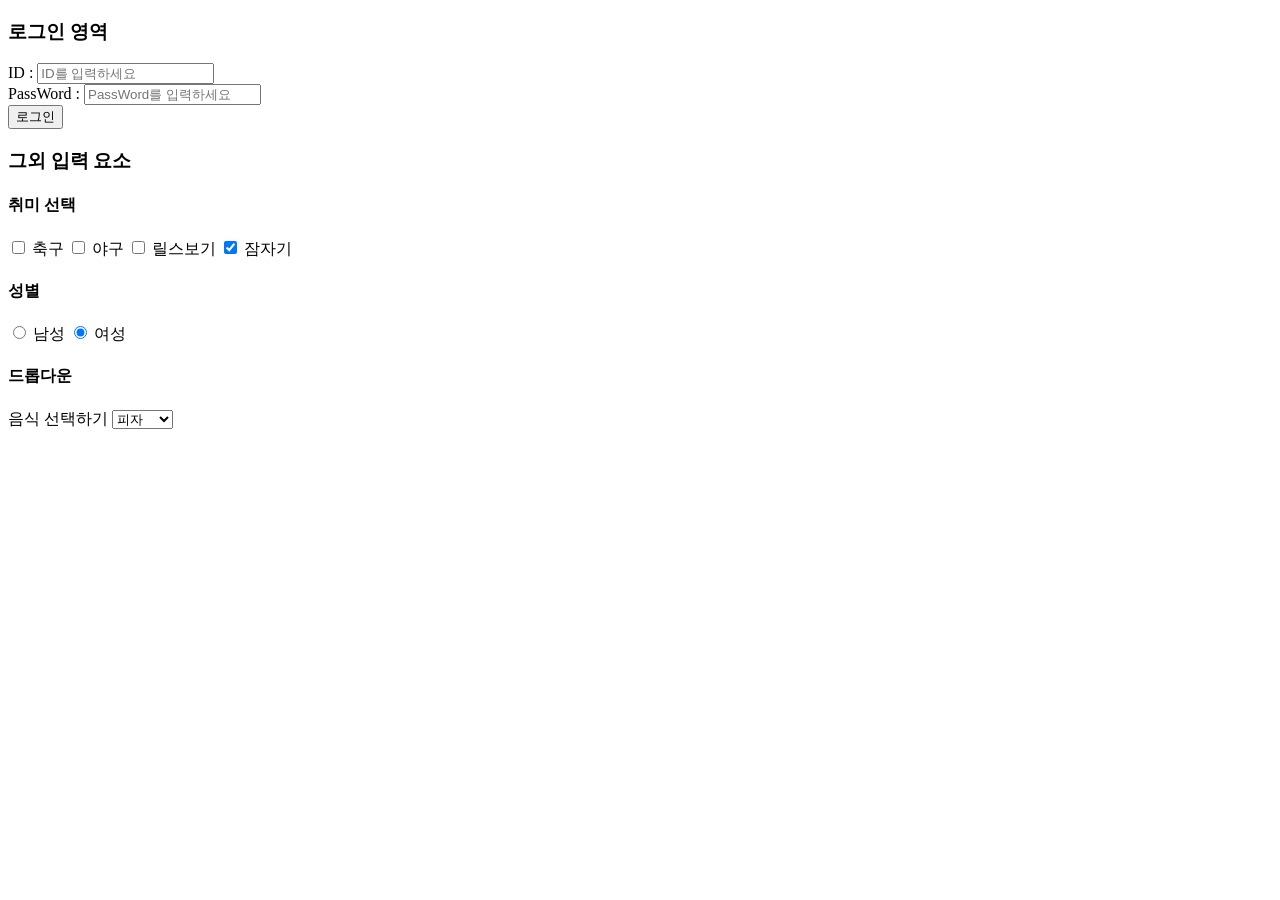
==== form.html @ a4644f14 "feat: Form 요소추가" ====
<!doctype html>
<html lang="en">
    <head>
        <meta charset="UTF-8" />
        <meta name="viewport" content="width=device-width, initial-scale=1.0" />
        <title>입력폼 요소 학습</title>
    </head>
    <body>
        <!-- 다양한 입력 요소  -->
        <h3>로그인 영역</h3>
        <form>
            ID :
            <input
                type="text"
                name="user-id"
                required
                placeholder="ID를 입력하세요"
            />
            <br />
            PassWord :
            <input
                type="password"
                name="user-password"
                required
                placeholder="PassWord를 입력하세요"
            />
            <!-- 제출 버튼 -->
            <div>
                <!-- <input type="submit" /> -->
                <button type="submit">로그인</button>
            </div>
            <h3>그외 입력 요소</h3>
            <!-- 체크박스 -->
            <h4>취미 선택</h4>
            <input id="soccer" type="checkbox" name="hobby" value="soccer" />
            <label for="soccer">축구</label>
            <input
                id="baseball"
                type="checkbox"
                name="hobby"
                value="baseball"
            />
            <label for="baseball">야구</label>
            <input id="reels" type="checkbox" name="hobby" value="reels" />
            <label for="reels">릴스보기</label>
            <input
                id="sleep"
                type="checkbox"
                name="hobby"
                value="sleep"
                checked
            />
            <label for="sleep">잠자기</label>

            <!-- 라디오 버튼 -->
            <h4>성별</h4>
            <input id="male" type="radio" name="gender" value="male" />
            <label for="male">남성</label>

            <input
                id="female"
                type="radio"
                name="gender"
                value="female"
                checked
            />
            <label for="female">여성</label>

            <!-- 드롭다운  -->
            <h4>드롭다운</h4>
            <label for="food">음식 선택하기</label>
            <select name="food" id="food">
                <option value="pizza">피자</option>
                <option value="hamberger">햄버거</option>
                <option value="pasta">파스타</option>
            </select>
        </form>
    </body>
</html>
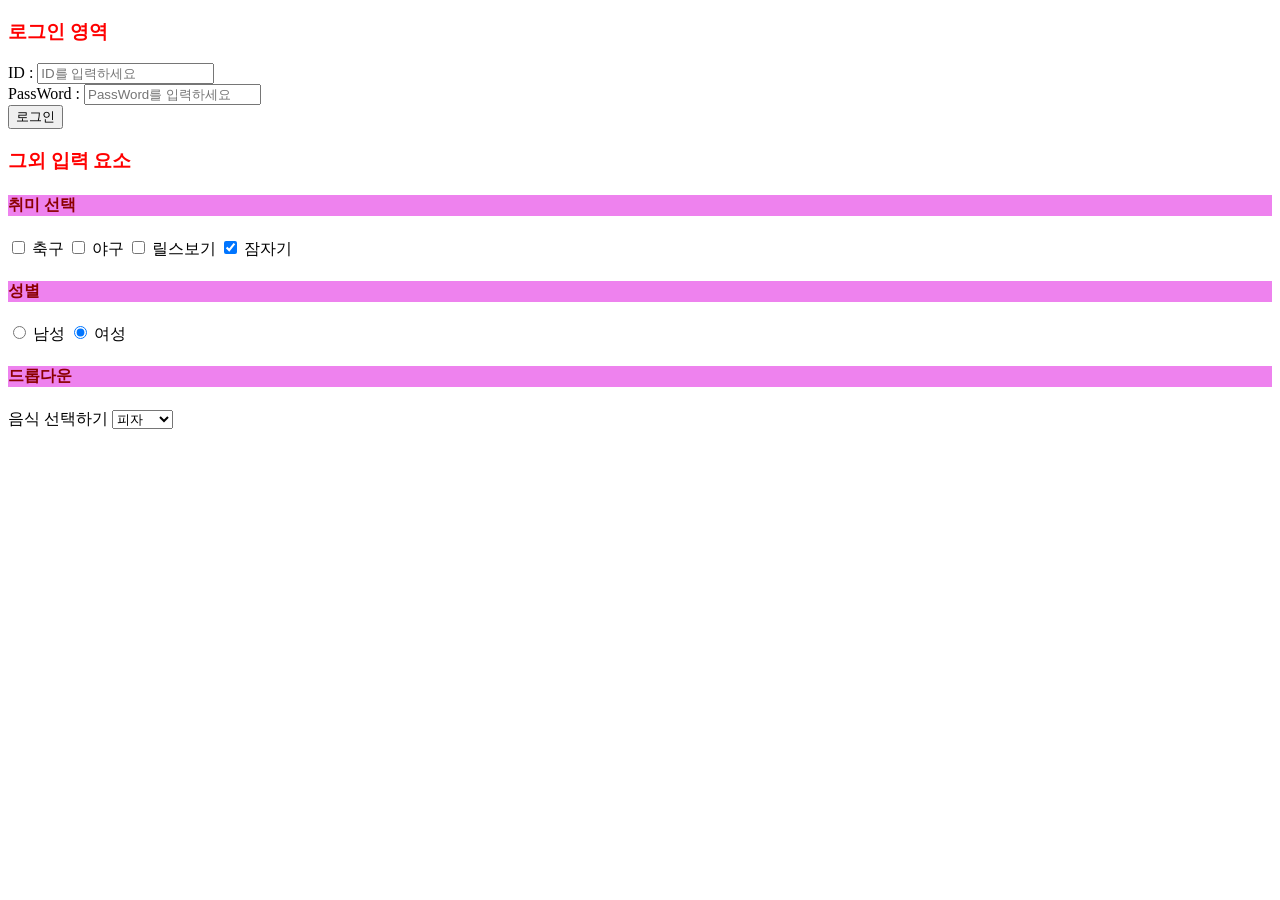
==== commit b5a85155: "feat: Form 1day" ====
--- a/form.html
+++ b/form.html
@@ -4,6 +4,18 @@
         <meta charset="UTF-8" />
         <meta name="viewport" content="width=device-width, initial-scale=1.0" />
         <title>입력폼 요소 학습</title>
+
+        <!-- 내부 스타일시트 -->
+        <style>
+            h3 {
+                color: red;
+            }
+            /* 미션: 취미선택과 같은 레벨의 소제목에 배경색, 텍스트 색상 변경  */
+            h4 {
+                background-color: violet;
+                color: darkred;
+            }
+        </style>
     </head>
     <body>
         <!-- 다양한 입력 요소  -->
